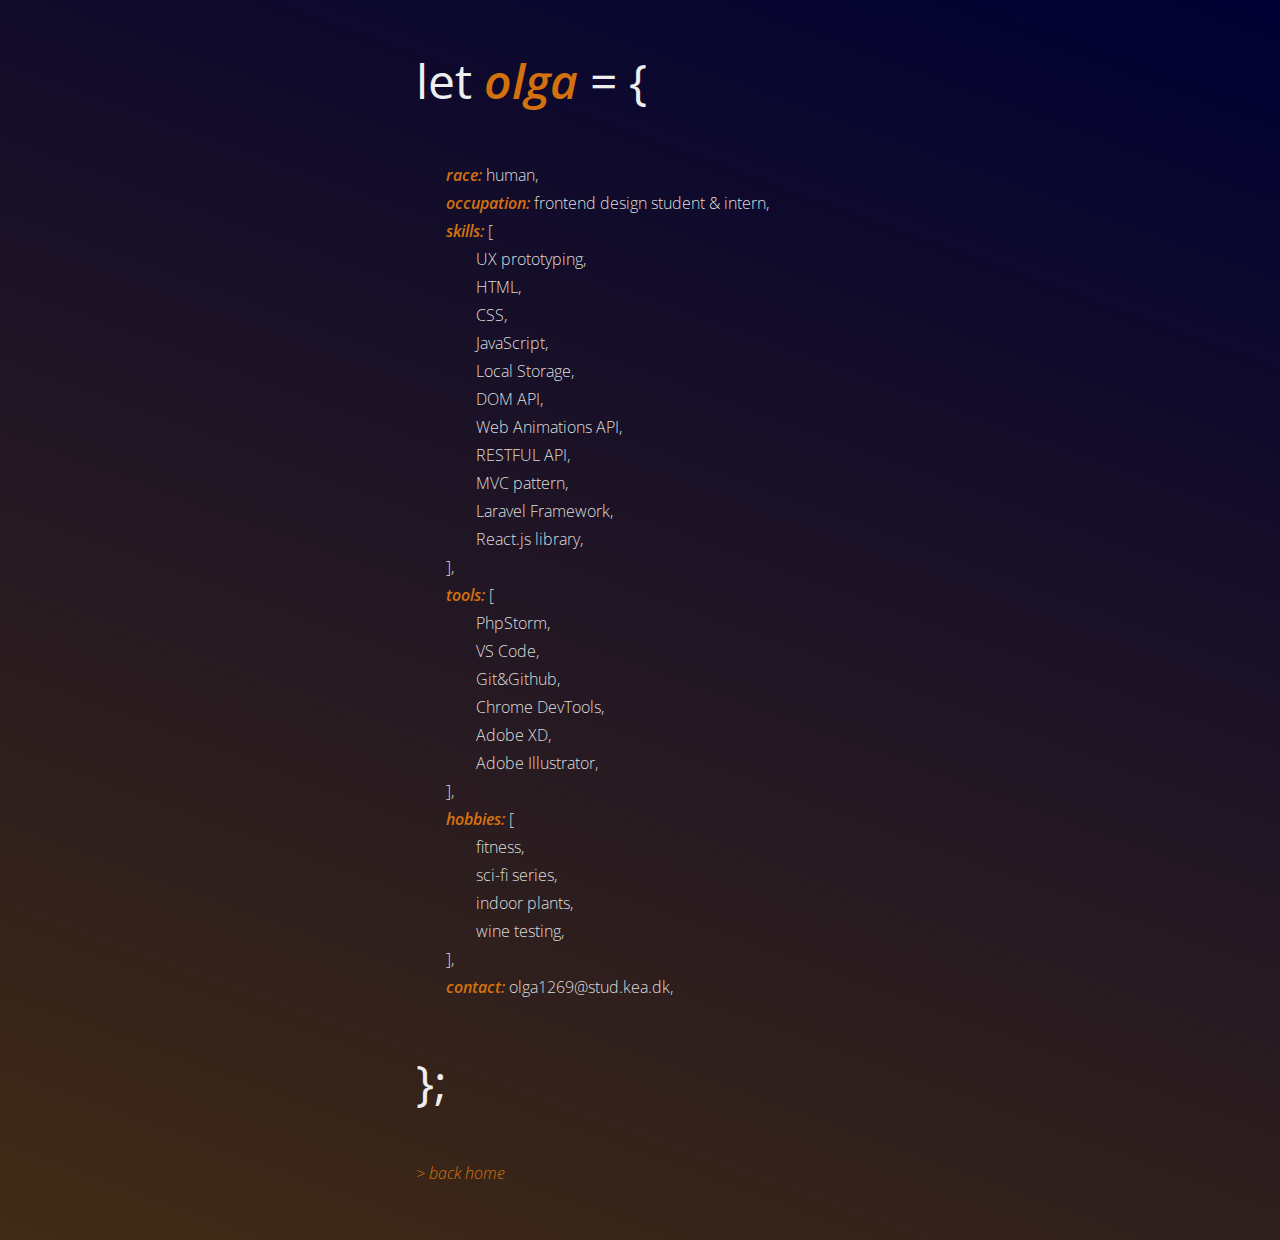
==== about.html @ 6c6d46b7 "added new skills and tools" ====
<!DOCTYPE html>
<html lang="en">
  <head>
    <meta charset="UTF-8" />
    <meta http-equiv="X-UA-Compatible" content="IE=edge" />
    <meta name="viewport" content="width=device-width, initial-scale=1.0" />
    <meta property="og:title" content="Olga Baeva | About" />
    <meta property="og:image" content="assets/images/meta_image.jpg" />
    <meta
      property="og:description"
      content="Third-semester student frontend developer portfolio, 2021 | About"
    />
    <meta
      property="og:url"
      content="https://baevastudios.com/portfolio/about.html"
    />
    <link rel="stylesheet" href="css/main.css" />
    <title>Olga Baeva | About</title>
  </head>
  <body id="about">
    <div class="about_container">
      <h3>let <span class="name"> olga </span> = {</h3>
      <span class="property"> <span class="name">race:</span> human,</span>
      <span class="property">
        <span class="name">occupation:</span> frontend design student &
        intern,</span
      >
      <span class="property">
        <span class="name">skills:</span> [
        <span class="property_obj">UX prototyping,</span>
        <span class="property_obj">HTML,</span>
        <span class="property_obj">CSS,</span>
        <span class="property_obj">JavaScript,</span>
        <span class="property_obj">Local Storage,</span>
        <span class="property_obj">DOM API,</span>
        <span class="property_obj">Web Animations API,</span>
        <span class="property_obj">RESTFUL API,</span>
        <span class="property_obj">MVC pattern,</span>
        <span class="property_obj">Laravel Framework,</span>
        <span class="property_obj">React.js library,</span>
        ],</span
      >
      <span class="property">
        <span class="name">tools: </span> [
        <span class="property_obj">PhpStorm,</span>
        <span class="property_obj">VS Code,</span>
        <span class="property_obj">Git&Github,</span>
        <span class="property_obj">Chrome DevTools,</span>
        <span class="property_obj">Adobe XD,</span>
        <span class="property_obj">Adobe Illustrator,</span>
        ],</span
      >
      <span class="property">
        <span class="name">hobbies: </span> [
        <span class="property_obj">fitness,</span>
        <span class="property_obj">sci-fi series,</span>
        <span class="property_obj">indoor plants,</span>
        <span class="property_obj">wine testing,</span>
        ],</span
      >
      <span class="property">
        <span class="name">contact: </span> olga1269@stud.kea.dk,</span
      >

      <h3>};</h3>
      <p class="back_home">
        <a href="index.html"> > back home</a>
      </p>
    </div>
  </body>
</html>
---- css/main.css ----
@import url("https://fonts.googleapis.com/css2?family=Open+Sans:ital,wght@0,300;0,400;0,500;0,600;0,700;0,800;1,300;1,400;1,500;1,600;1,700&display=swap");

body {
  background: linear-gradient(200deg, #003, rgb(65, 43, 21)) no-repeat center;
  font-family: "Open Sans", sans-serif;
  color: #eee;
  display: flex;
  justify-content: center;
  align-items: center;
  margin: 0;
}

body.front {
  width: 100vw;
  height: 100vh;
}

.details {
  display: flex;
  flex-direction: column;
  justify-content: center;
  align-items: center;
}

.details h2 {
  font-weight: 400;
  font-size: 48px;
  line-height: 0;
  margin: 20px;
  opacity: 0;
  transform: matrix3d(1, 0, 0, 0, 0, 0, 1, 0, 0, -1, 0, 0, 0, -50, -50, 1);
  transform-origin: 50% 50% 0px;
  animation: appear 3s 1 forwards ease;
}

@keyframes appear {
  100% {
    opacity: 1;
    transform: matrix(1, 0, 0, 1, 0, 0);
  }
}

@media screen and (max-width: 720px) {
  .details h2 {
    font-size: 34px;
  }
}

.details h4 {
  font-weight: 300;
  font-size: 1rem;
  color: #bbbbbb;
  opacity: 0;
  transform: matrix(1, 0, 0, 1, -32, 0);
  animation: appear 3s 2s 1 forwards ease;
}

.icons {
  margin: auto;
  padding: 10px 0;
}

.icon {
  padding-top: 1px;
  background: rgba(204, 137, 11, 0.39);
  display: inline-flex;
  justify-content: center;
  align-items: center;
  width: 40px;
  height: 40px;
  border-radius: 100%;
  margin: 0 20px;
  box-shadow: 0px 0px 3px #ccc;
  transition: box-shadow 0.5s ease;
}
.icon:hover {
  box-shadow: 0px 0px 15px #fff;
}

.icon a {
  width: 100%;
  height: 100%;
  /* cursor: pointer; */
  border-radius: 100%;
  display: inline-flex;
  justify-content: center;
  align-items: center;
}

.icon img {
  /* max-width: 1rem; */
  width: 1em;
  margin: auto;
}

.about {
  margin: auto;
  padding-top: 30px;
  background: #222 -webkit-gradient(
      linear,
      left top,
      right top,
      from(#222),
      to(#222),
      color-stop(0.5, #fff)
    ) 0 0 no-repeat;
  background-size: 100px;
  -webkit-background-size: 100px;
  color: rgba(255, 255, 255, 0.3);
  background-clip: text;
  -webkit-background-clip: text;
  animation-name: shine;
  -webkit-animation-name: shine;
  animation-duration: 4s;
  -webkit-animation-duration: 4s;
  animation-iteration-count: infinite;
  -webkit-animation-iteration-count: infinite;
  text-shadow: 0 0px 0px rgba(255, 255, 255, 0.3);
  text-align: center;
}

.about a {
  color: rgba(255, 255, 255, 0.3);
  text-shadow: 0 0px 0px rgb(255 255 255 / 30%);
  text-decoration: none;
}

@-webkit-keyframes shine {
  0%,
  10% {
    background-position: -1000px;
  }
  50% {
    background-position: top left;
  }
  70% {
    background-position: top right;
  }
  100% {
    background-position: 1000px;
  }
}

@keyframes shine {
  0%,
  10% {
    background-position: -1000px;
  }
  50% {
    background-position: top left;
  }
  70% {
    background-position: top right;
  }
  100% {
    background-position: 1000px;
  }
}

/* about page */
body#about {
  width: 100vw;
  min-height: 100vh;
  color: #eee;
}
.about_container {
  height: 60%;
  width: 35%;
  margin: auto;
}

@media screen and (max-width: 930px) {
  .about_container {
    width: 75%;
  }
}

.about_container h3 {
  font-size: 48px;
  font-weight: 400;
}

@media screen and (max-width: 930px) {
  .about_container h3 {
    font-size: 38px;
  }
}

.name {
  font-style: italic;
  color: #d4710f;
  font-weight: 600;
}

span.property {
  color: #ddd;
  line-height: 1.75em;
  display: block;
  font-size: 1em;
  padding-left: 30px;
  font-weight: 300;
}

span.property_obj {
  display: block;
  padding-left: 30px;
}

p.back_home {
  padding-bottom: 40px;
}

p.back_home a {
  font-style: italic;
  color: #d4710f;
  text-decoration: none;
  font-weight: 300;
  transition: all 0.5s ease;
}

p.back_home a:hover {
  cursor: pointer;
  filter: blur(0.5px);
}

/* projects page */
body.projects {
  padding: 0;
  overflow: hidden;
  height: 100vh;
  margin: 0;
  width: 100vw;
  background: linear-gradient(200deg, #003, #321) no-repeat 50%;
}

.portfolio {
  width: 100vw;
  height: 100vh;
  display: grid;
  font-family: Open Sans, sans-serif;
  background: linear-gradient(200deg, #003, #321) no-repeat 50%;
  overflow: auto;
}

.close_portfolio {
  position: absolute;
  top: 25px;
  font-weight: 500;
  left: 25px;
  z-index: 10;
  border-radius: 100%;
  font-size: 20px;
  color: orange;
  -webkit-transition: all 0.5s ease;
  transition: all 0.5s ease;
  display: inline-flex;
  align-items: center;
  text-decoration: none;
}

.close_portfolio:hover {
  cursor: pointer;
  filter: blur(1px);
}

.grid {
  display: grid;
  grid-template-columns: repeat(5, 1fr);
  grid-gap: 0.3rem;
  grid-auto-rows: minmax(100px, auto);
  min-height: calc(100vh - 1rem);
}

.block:first-child {
  grid-column: 1/3;
  grid-row: 1/4;
}

.block:last-child {
  grid-column: 4/6;
  grid-row: 2/5;
}

.block:nth-child(5) {
  grid-row: 2/4;
}

.block:nth-child(6) {
  grid-column: 1/3;
}

.block {
  position: relative;
  overflow: hidden;
}

.overlay {
  position: absolute;
  bottom: 0;
  color: #f1f1f1;
  -webkit-transition: 0.5s ease;
  transition: 0.5s ease;
  opacity: 0;
  color: #fff;
  font-size: 20px;
  display: flex;
  justify-content: center;
  align-items: center;
  text-align: center;
  background: rgba(30, 30, 30, 0);
  height: 100%;
  width: 100%;
}

.block img {
  height: 100%;
  width: 100%;
  -webkit-transition: all 1s ease;
  transition: all 1s ease;
}

.overlay span {
  font-weight: 600;
}

.block:hover img {
  transform: scale(1.3);
}

.block:hover .overlay {
  cursor: pointer;
  background: rgba(10, 10, 10, 0.8) !important;
  opacity: 1;
}

@media screen and (max-width: 1100px) {
  .grid {
    grid-template-columns: repeat(3, 1fr);
    grid-auto-rows: inherit;
    min-height: inherit;
  }

  .block:first-child,
  .block:last-child,
  .block:nth-child(5),
  .block:nth-child(6) {
    grid-column: inherit;
    grid-row: inherit;
  }

  .block,
  .block img {
    max-height: 100%;
    object-fit: cover;
    object-position: 50% 50%;
  }

  .block img.memover {
    object-position: top left;
  }
}

@media screen and (max-width: 840px) {
  .grid {
    grid-template-columns: repeat(2, 1fr);
  }
  .block img {
    min-height: 200px;
    max-height: 200px;
  }

  .block:first-child {
    grid-column: inherit;
    grid-row: inherit;
  }

  .block:nth-child(6) {
    grid-column: 1;
  }

  .block:nth-child(5) {
    grid-row: 3;
    grid-column: 2;
  }

  .block:last-child {
    grid-column: inherit;
    grid-row: inherit;
  }
  .block,
  .block img {
    max-height: 100%;
    object-fit: cover;
    object-position: 50% 50%;
  }
  .block img.memover,
  .block img.planner {
    object-position: top left;
  }
}

/* project page */
body.project_page {
  width: 100vw;
  min-height: 100vh;
  color: #eee;
}

.close_project {
  position: fixed;
  top: 25px;
  left: 25px;
  z-index: 10;
  border-radius: 100%;
  font-size: 20px;
  color: orange;
  text-decoration: none;
  transition: all 0.5s ease;
}

.close_project:hover {
  filter: blur(1px);
  cursor: pointer;
}

.project {
  width: 50%;
  margin: 0 auto;
  padding-top: 5%;
}

.project_container h2 {
  text-align: center;
  color: #eee;
  font-size: 35px;
  font-weight: 500;
}

@media screen and (max-width: 575px) {
  .project_container h2 {
    font-size: 30px;
    padding: 10px;
  }
}

.project_container {
  width: 100vw;
  min-height: 100vh;
}

.project {
  width: 50%;
  margin: 0 auto;
  padding-top: 5%;
}

@media screen and (max-width: 930px) {
  .project {
    width: 75%;
  }
}

@media screen and (max-width: 425px) {
  .project {
    width: 100%;
    padding-top: 10%;
  }
}

.image_container {
  height: 340px;
  width: 85%;
  margin: auto;
  box-shadow: 4px 4px 4px #111;
}

@media screen and (max-width: 575px) {
  .image_container {
    height: 200px;
  }
}

.image_container img {
  border-radius: 4px;
  width: 100%;
  height: 100%;
  object-fit: cover;
  object-position: top left;
}

.text_container {
  height: 100%;
  color: #eee;
  margin: 5% 10%;
}

.text_container h2 {
  text-align: left;
}

.text_container a.name {
  font-size: 16px;
  margin-left: 10px;
  text-decoration: none;
}

.text_container hr {
  width: 50%;
  margin: 0;
  border: 1px solid #654;
}

.text_container p {
  line-height: 1.75em;
  color: #ddd;
  padding-bottom: 40px;
  font-weight: 300;
}

.text_container li {
  list-style-type: circle;
  display: inline-flex;
  border: 3px solid #432;
  padding: 10px;
  margin: 10px;
  font-weight: 300;
}
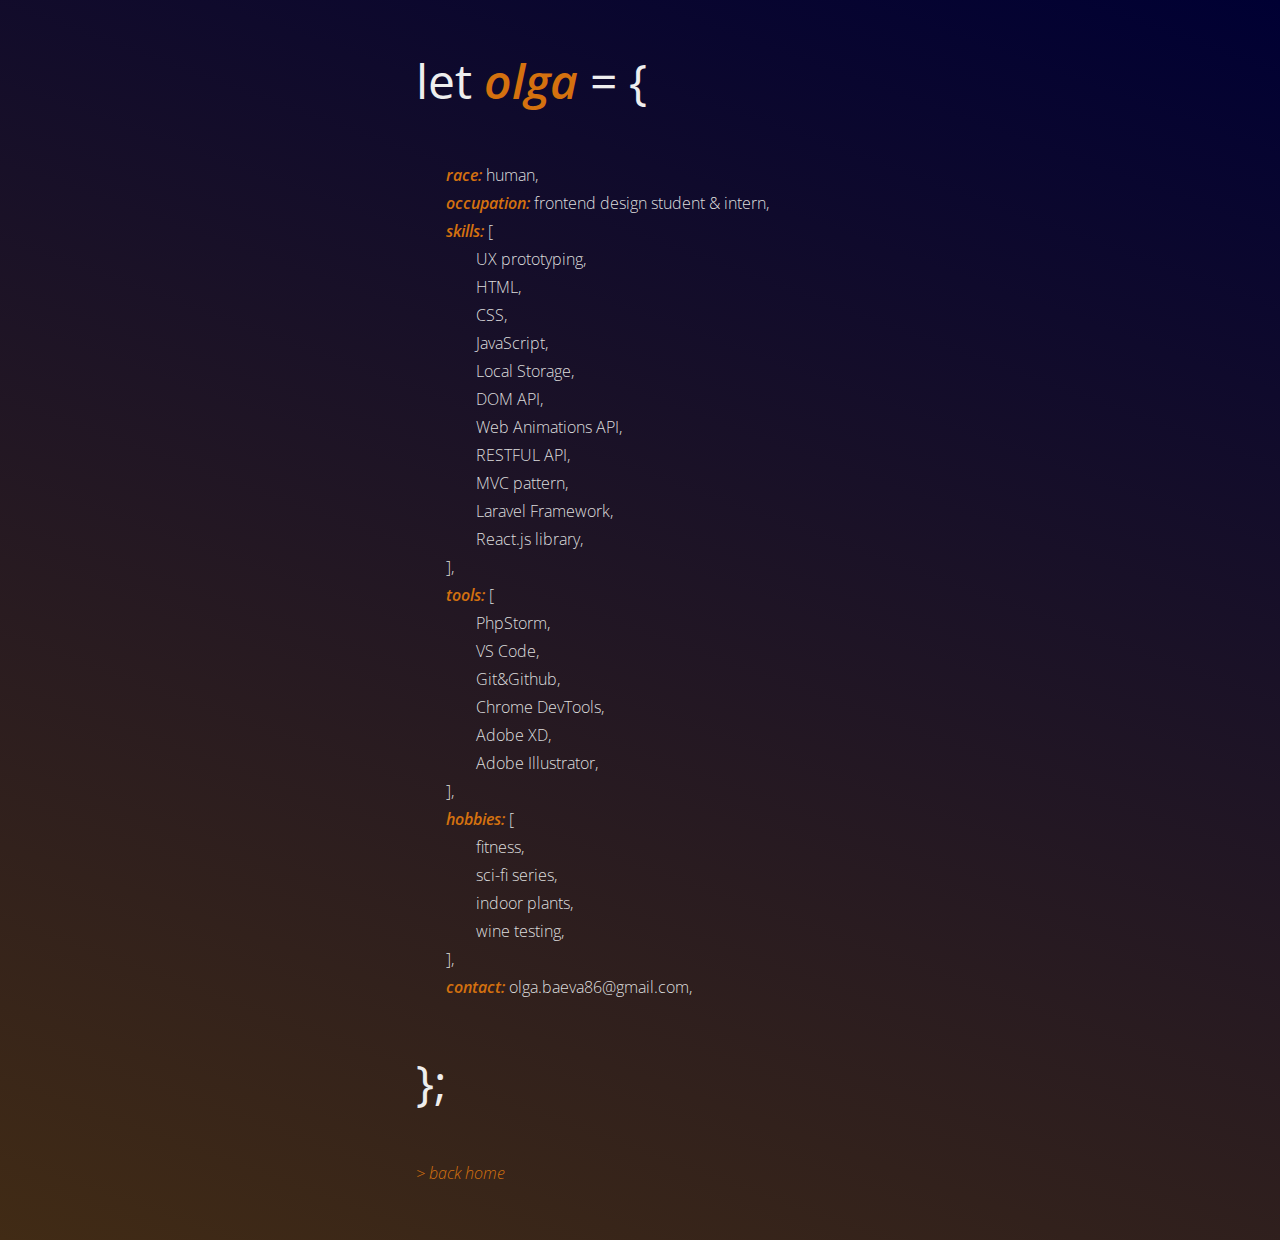
==== commit eeed2a22: "changed email" ====
--- a/about.html
+++ b/about.html
@@ -59,7 +59,7 @@
         ],</span
       >
       <span class="property">
-        <span class="name">contact: </span> olga1269@stud.kea.dk,</span
+        <span class="name">contact: </span> olga.baeva86@gmail.com,</span
       >
 
       <h3>};</h3>
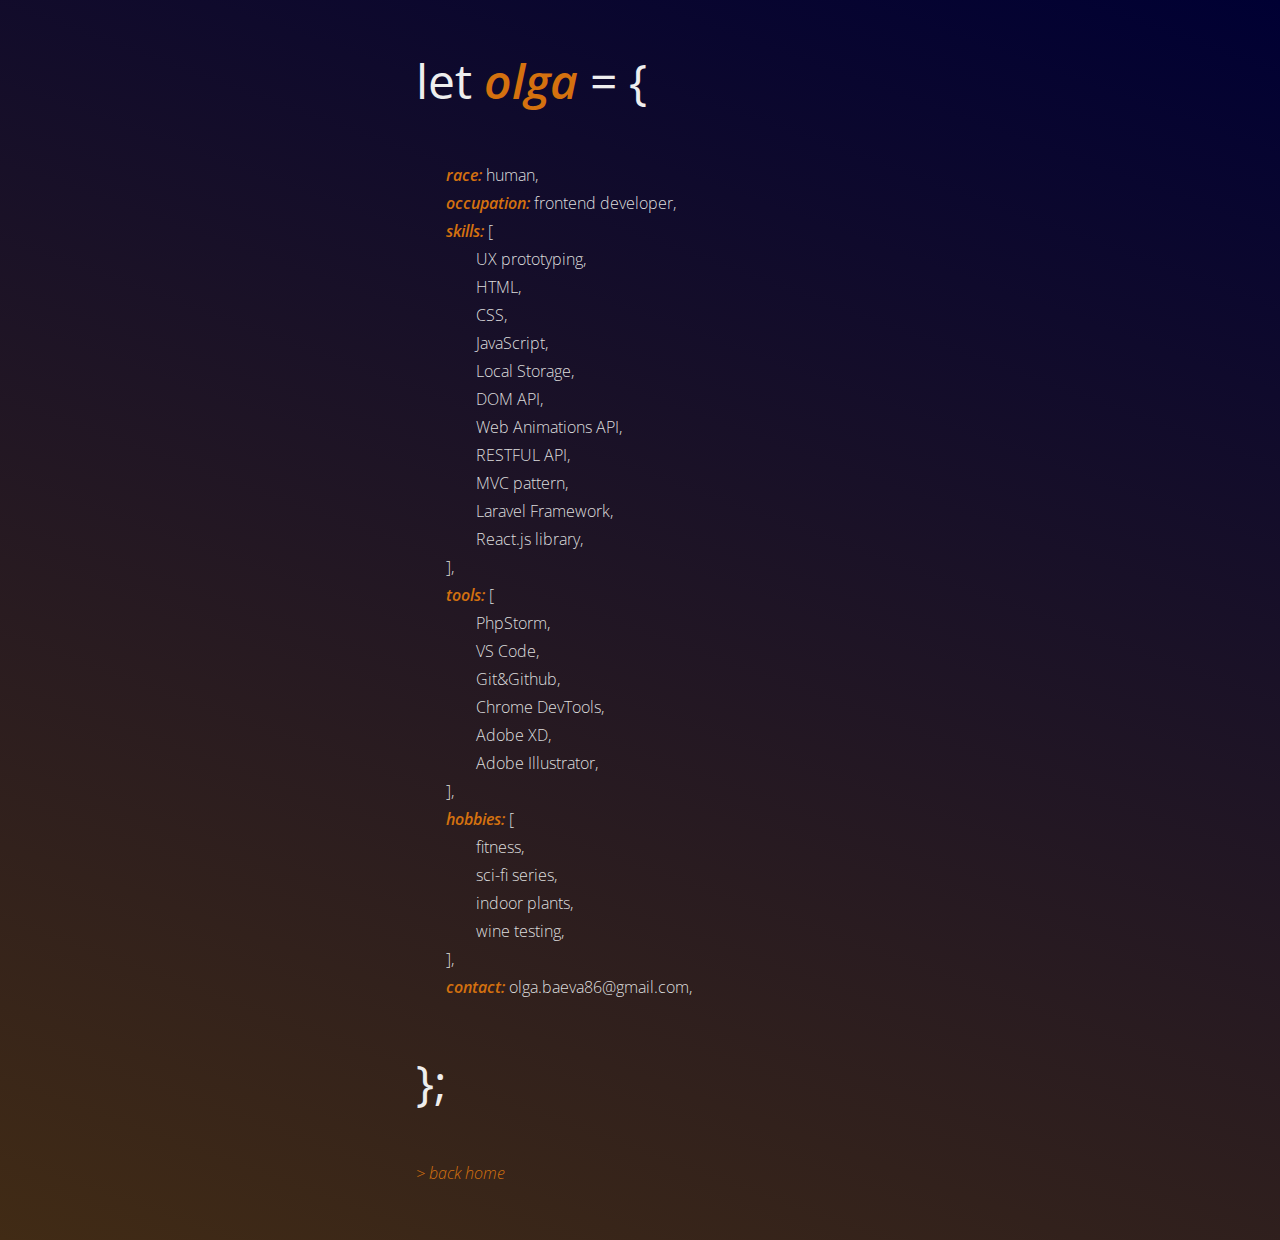
==== commit 736c5bd9: "change projects" ====
--- a/about.html
+++ b/about.html
@@ -22,8 +22,7 @@
       <h3>let <span class="name"> olga </span> = {</h3>
       <span class="property"> <span class="name">race:</span> human,</span>
       <span class="property">
-        <span class="name">occupation:</span> frontend design student &
-        intern,</span
+        <span class="name">occupation:</span> frontend developer,</span
       >
       <span class="property">
         <span class="name">skills:</span> [
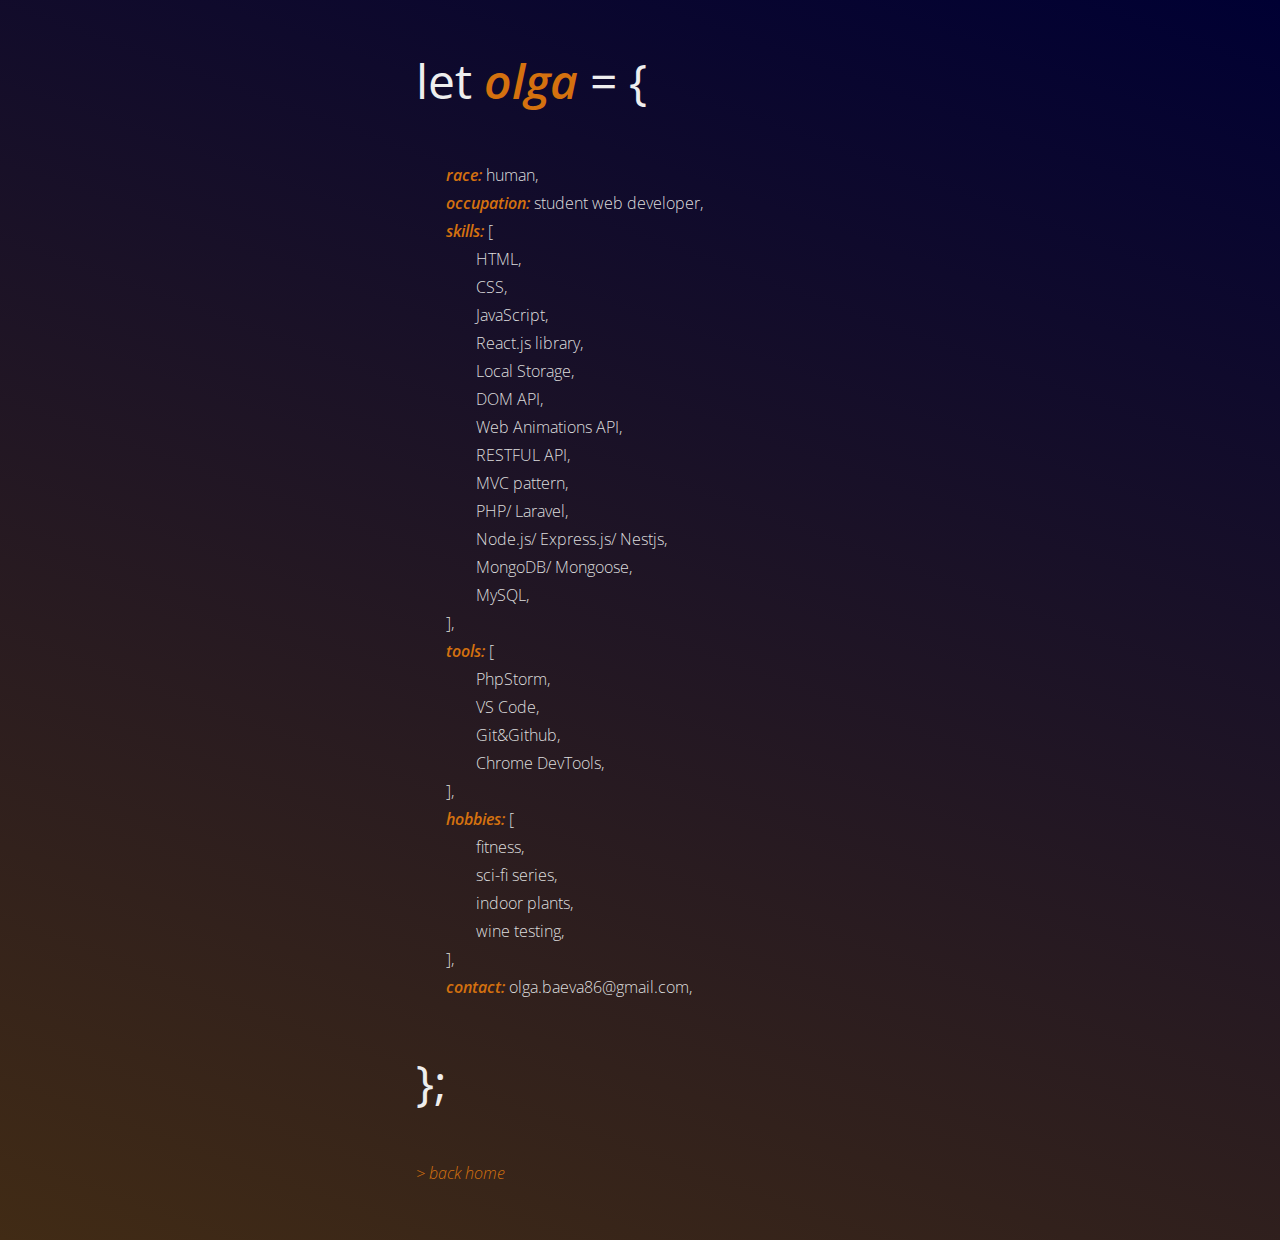
==== commit 7dbb54b3: "changed personal info" ====
--- a/about.html
+++ b/about.html
@@ -22,21 +22,24 @@
       <h3>let <span class="name"> olga </span> = {</h3>
       <span class="property"> <span class="name">race:</span> human,</span>
       <span class="property">
-        <span class="name">occupation:</span> frontend developer,</span
+        <span class="name">occupation:</span> student web developer,</span
       >
       <span class="property">
         <span class="name">skills:</span> [
-        <span class="property_obj">UX prototyping,</span>
         <span class="property_obj">HTML,</span>
         <span class="property_obj">CSS,</span>
         <span class="property_obj">JavaScript,</span>
+        <span class="property_obj">React.js library,</span>
         <span class="property_obj">Local Storage,</span>
         <span class="property_obj">DOM API,</span>
         <span class="property_obj">Web Animations API,</span>
         <span class="property_obj">RESTFUL API,</span>
         <span class="property_obj">MVC pattern,</span>
-        <span class="property_obj">Laravel Framework,</span>
-        <span class="property_obj">React.js library,</span>
+        <span class="property_obj">PHP/ Laravel,</span>
+        <span class="property_obj">Node.js/ Express.js/ Nestjs,</span>
+        <span class="property_obj">MongoDB/ Mongoose,</span>
+        <span class="property_obj">MySQL,</span>
+
         ],</span
       >
       <span class="property">
@@ -45,8 +48,6 @@
         <span class="property_obj">VS Code,</span>
         <span class="property_obj">Git&Github,</span>
         <span class="property_obj">Chrome DevTools,</span>
-        <span class="property_obj">Adobe XD,</span>
-        <span class="property_obj">Adobe Illustrator,</span>
         ],</span
       >
       <span class="property">
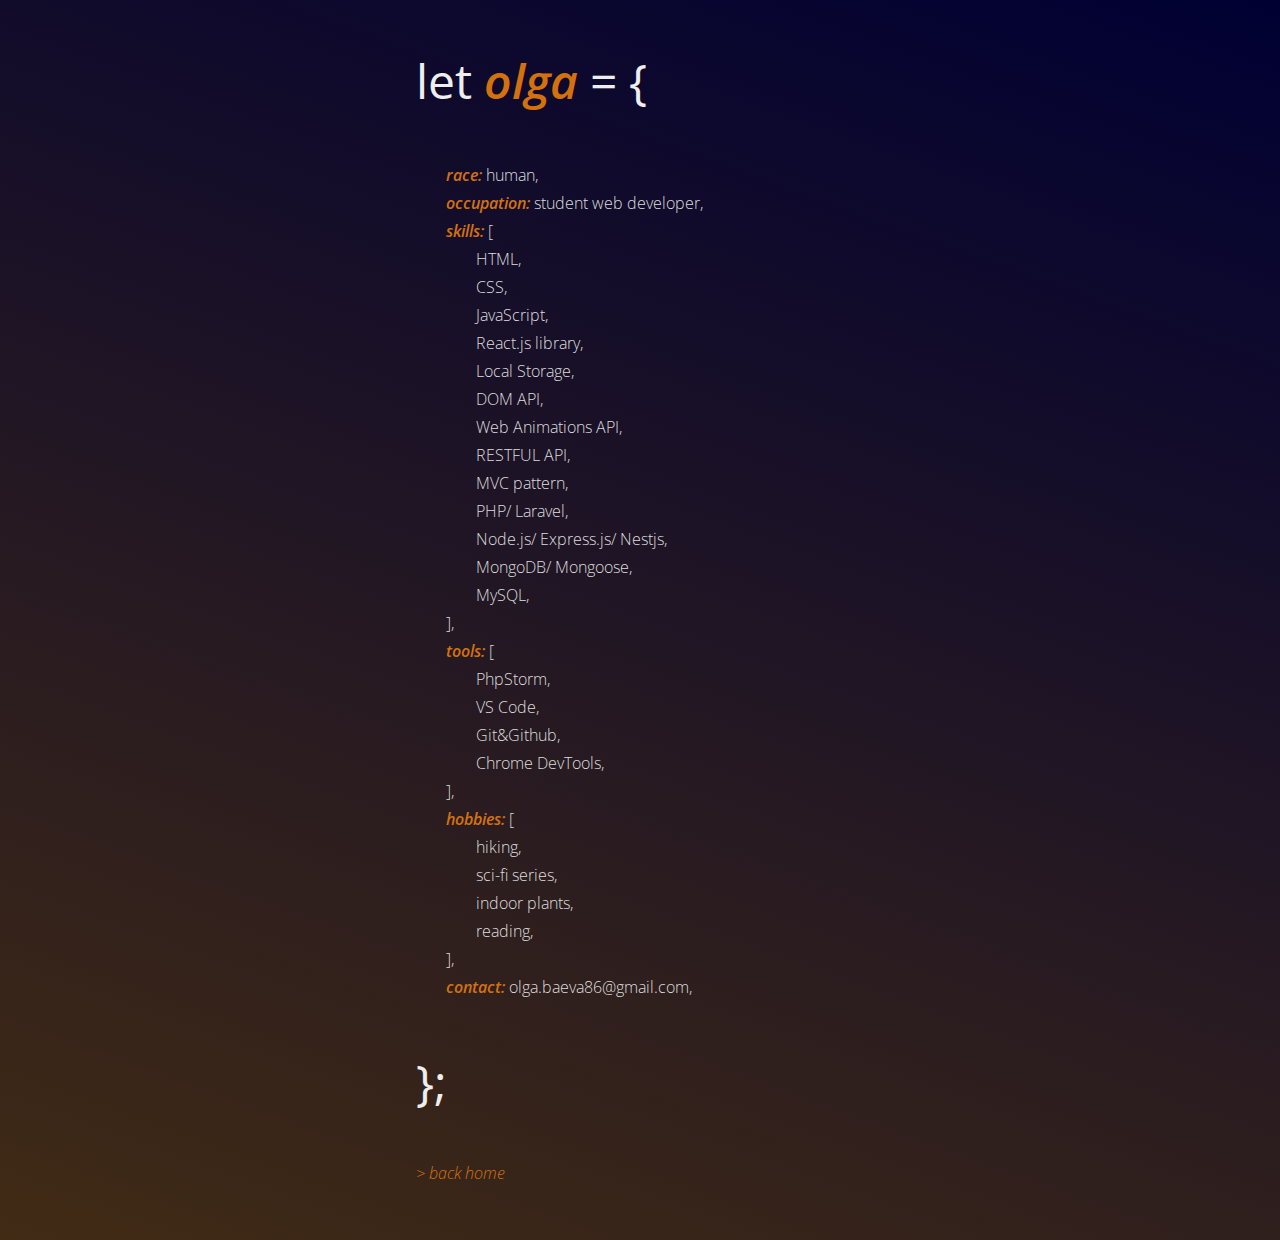
==== commit f9bc78c7: "removed scrollbar from about page" ====
--- a/about.html
+++ b/about.html
@@ -52,10 +52,10 @@
       >
       <span class="property">
         <span class="name">hobbies: </span> [
-        <span class="property_obj">fitness,</span>
+        <span class="property_obj">hiking,</span>
         <span class="property_obj">sci-fi series,</span>
         <span class="property_obj">indoor plants,</span>
-        <span class="property_obj">wine testing,</span>
+        <span class="property_obj">reading,</span>
         ],</span
       >
       <span class="property">
--- a/css/main.css
+++ b/css/main.css
@@ -9,6 +9,18 @@
   align-items: center;
   margin: 0;
 }
+
+::-webkit-scrollbar {
+  width: 0;
+}
+/* ::-webkit-scrollbar-track {
+  background: linear-gradient(200deg, #003, rgb(65, 43, 21)) no-repeat center;
+}
+::-webkit-scrollbar-thumb {
+  background: linear-gradient(200deg, #003, rgb(65, 43, 21)) no-repeat center;
+  border-radius: 25px;
+}
+::-webkit-scrollbar-thumb:hover {} */
 
 body.front {
   width: 100vw;
@@ -117,6 +129,7 @@
   -webkit-animation-iteration-count: infinite;
   text-shadow: 0 0px 0px rgba(255, 255, 255, 0.3);
   text-align: center;
+  overflow-x: hidden;
 }
 
 .about a {
@@ -159,7 +172,7 @@
 
 /* about page */
 body#about {
-  width: 100vw;
+  width: 100%;
   min-height: 100vh;
   color: #eee;
 }
@@ -513,7 +526,7 @@
 .text_container p {
   line-height: 1.75em;
   color: #ddd;
-  padding-bottom: 40px;
+  padding-bottom: 20px;
   font-weight: 300;
 }
 
@@ -525,3 +538,11 @@
   margin: 10px;
   font-weight: 300;
 }
+
+.repository {
+  font-size: 14px;
+  color: #ddd;
+  font-weight: 300;
+  font-style: italic;
+  text-decoration: none;
+}
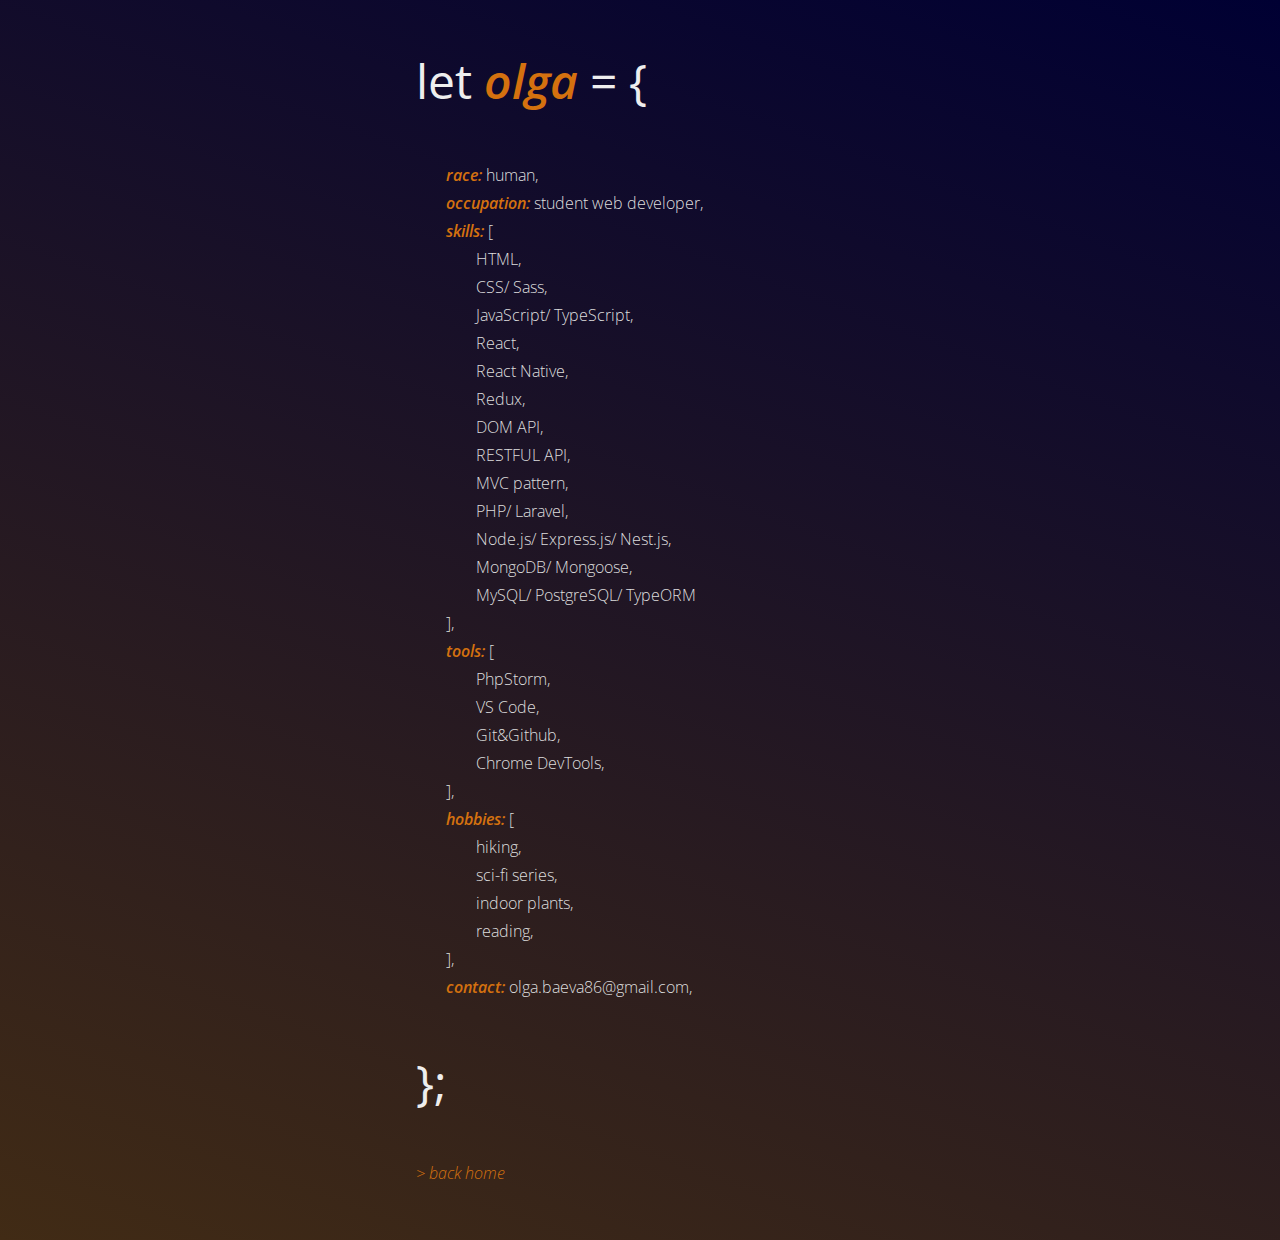
==== commit 6f8e6084: "added travel destinations instead of color palette" ====
--- a/about.html
+++ b/about.html
@@ -27,18 +27,18 @@
       <span class="property">
         <span class="name">skills:</span> [
         <span class="property_obj">HTML,</span>
-        <span class="property_obj">CSS,</span>
-        <span class="property_obj">JavaScript,</span>
-        <span class="property_obj">React.js library,</span>
-        <span class="property_obj">Local Storage,</span>
+        <span class="property_obj">CSS/ Sass,</span>
+        <span class="property_obj">JavaScript/ TypeScript,</span>
+        <span class="property_obj">React,</span>
+        <span class="property_obj">React Native,</span>
+        <span class="property_obj">Redux,</span>
         <span class="property_obj">DOM API,</span>
-        <span class="property_obj">Web Animations API,</span>
         <span class="property_obj">RESTFUL API,</span>
         <span class="property_obj">MVC pattern,</span>
         <span class="property_obj">PHP/ Laravel,</span>
-        <span class="property_obj">Node.js/ Express.js/ Nestjs,</span>
+        <span class="property_obj">Node.js/ Express.js/ Nest.js,</span>
         <span class="property_obj">MongoDB/ Mongoose,</span>
-        <span class="property_obj">MySQL,</span>
+        <span class="property_obj">MySQL/ PostgreSQL/ TypeORM</span>
 
         ],</span
       >
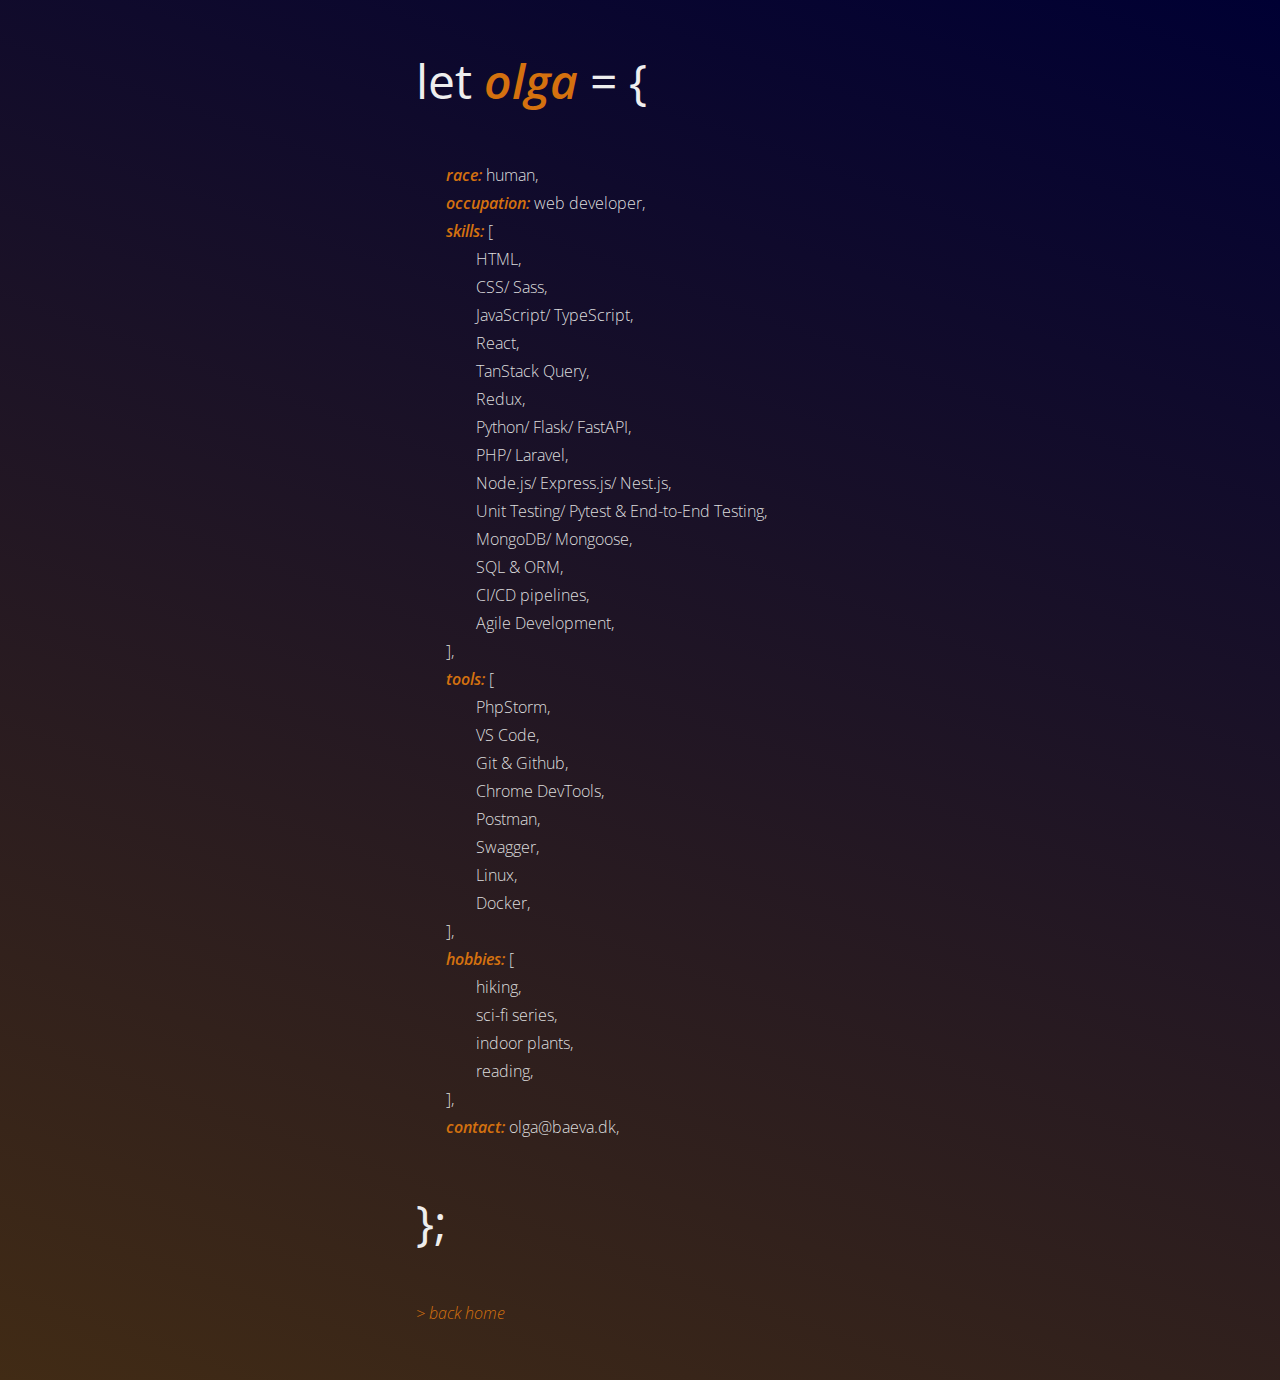
==== commit 543b503c: "added tools and skills from internship 2023" ====
--- a/about.html
+++ b/about.html
@@ -22,7 +22,7 @@
       <h3>let <span class="name"> olga </span> = {</h3>
       <span class="property"> <span class="name">race:</span> human,</span>
       <span class="property">
-        <span class="name">occupation:</span> student web developer,</span
+        <span class="name">occupation:</span> web developer,</span
       >
       <span class="property">
         <span class="name">skills:</span> [
@@ -30,15 +30,18 @@
         <span class="property_obj">CSS/ Sass,</span>
         <span class="property_obj">JavaScript/ TypeScript,</span>
         <span class="property_obj">React,</span>
-        <span class="property_obj">React Native,</span>
+        <span class="property_obj">TanStack Query,</span>
         <span class="property_obj">Redux,</span>
-        <span class="property_obj">DOM API,</span>
-        <span class="property_obj">RESTFUL API,</span>
-        <span class="property_obj">MVC pattern,</span>
+        <span class="property_obj">Python/ Flask/ FastAPI,</span>
         <span class="property_obj">PHP/ Laravel,</span>
         <span class="property_obj">Node.js/ Express.js/ Nest.js,</span>
+        <span class="property_obj"
+          >Unit Testing/ Pytest & End-to-End Testing,</span
+        >
         <span class="property_obj">MongoDB/ Mongoose,</span>
-        <span class="property_obj">MySQL/ PostgreSQL/ TypeORM</span>
+        <span class="property_obj">SQL & ORM,</span>
+        <span class="property_obj">CI/CD pipelines,</span>
+        <span class="property_obj">Agile Development,</span>
 
         ],</span
       >
@@ -46,8 +49,12 @@
         <span class="name">tools: </span> [
         <span class="property_obj">PhpStorm,</span>
         <span class="property_obj">VS Code,</span>
-        <span class="property_obj">Git&Github,</span>
+        <span class="property_obj">Git & Github,</span>
         <span class="property_obj">Chrome DevTools,</span>
+        <span class="property_obj">Postman,</span>
+        <span class="property_obj">Swagger,</span>
+        <span class="property_obj">Linux,</span>
+        <span class="property_obj">Docker,</span>
         ],</span
       >
       <span class="property">
@@ -59,7 +66,7 @@
         ],</span
       >
       <span class="property">
-        <span class="name">contact: </span> olga.baeva86@gmail.com,</span
+        <span class="name">contact: </span> olga@baeva.dk,</span
       >
 
       <h3>};</h3>
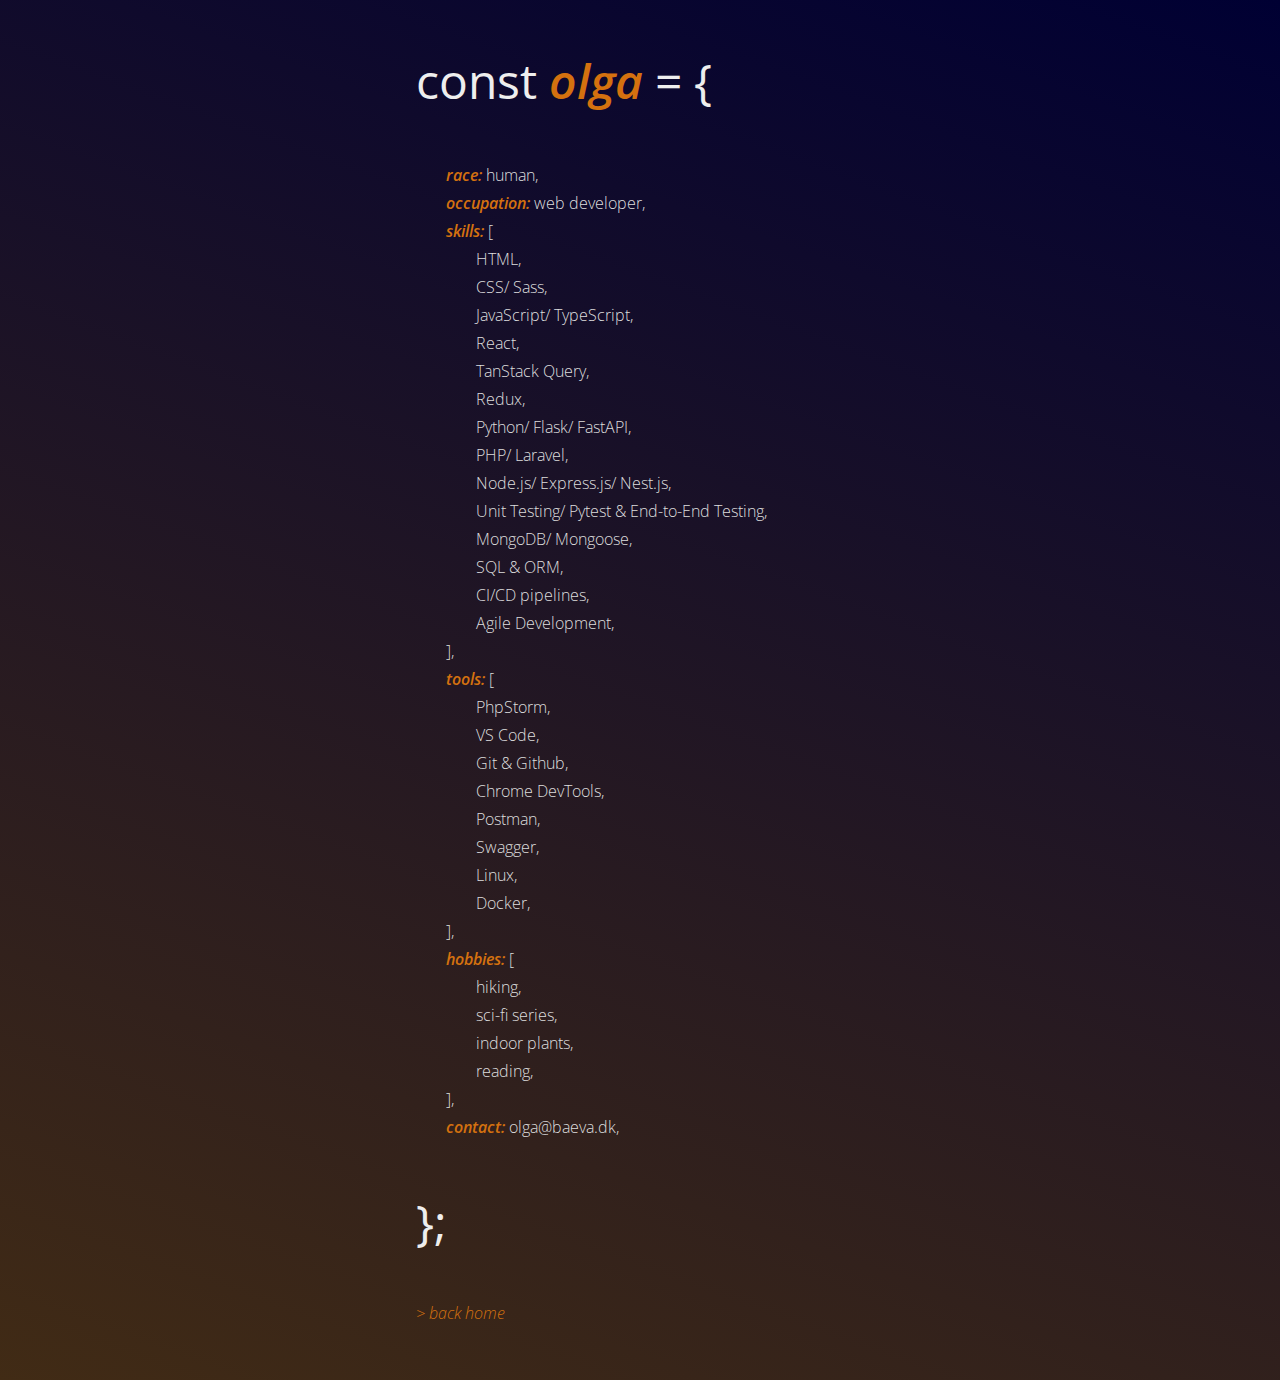
==== commit dd3ad490: "changed meta tags and let to const" ====
--- a/about.html
+++ b/about.html
@@ -8,18 +8,19 @@
     <meta property="og:image" content="assets/images/meta_image.jpg" />
     <meta
       property="og:description"
-      content="Third-semester student frontend developer portfolio, 2021 | About"
+      content="Olga Baeva's frontend and backend development skills, hobbies, contact information, and other general information"
     />
     <meta
-      property="og:url"
-      content="https://baevastudios.com/portfolio/about.html"
+      name="description"
+      content="Olga Baeva's frontend and backend development skills, hobbies, contact information, and other general information"
     />
+    <meta property="og:url" content="https://baeva.dk/about.html" />
     <link rel="stylesheet" href="css/main.css" />
-    <title>Olga Baeva | About</title>
+    <title>About Olga Baeva</title>
   </head>
   <body id="about">
     <div class="about_container">
-      <h3>let <span class="name"> olga </span> = {</h3>
+      <h3>const <span class="name"> olga </span> = {</h3>
       <span class="property"> <span class="name">race:</span> human,</span>
       <span class="property">
         <span class="name">occupation:</span> web developer,</span
--- a/css/main.css
+++ b/css/main.css
@@ -330,6 +330,7 @@
   width: 100%;
   -webkit-transition: all 1s ease;
   transition: all 1s ease;
+  object-fit: cover;
 }
 
 .overlay span {
